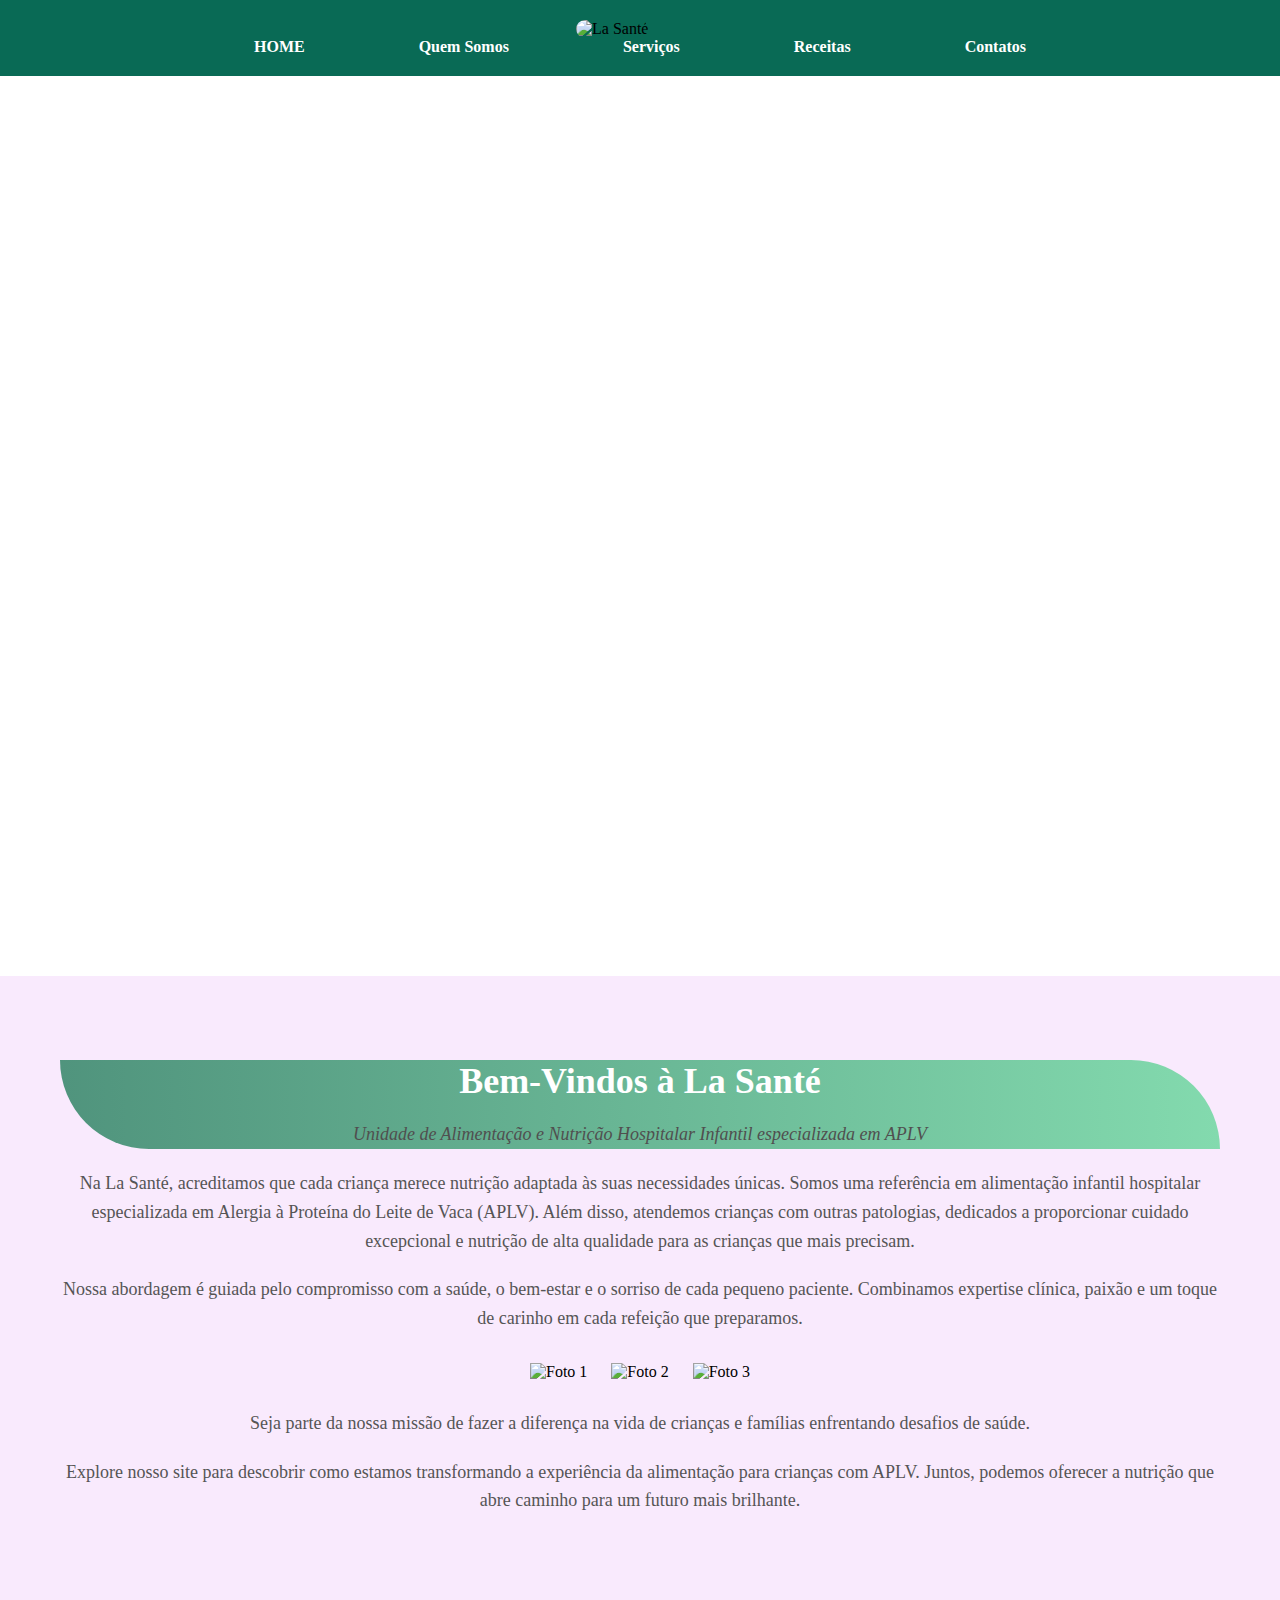
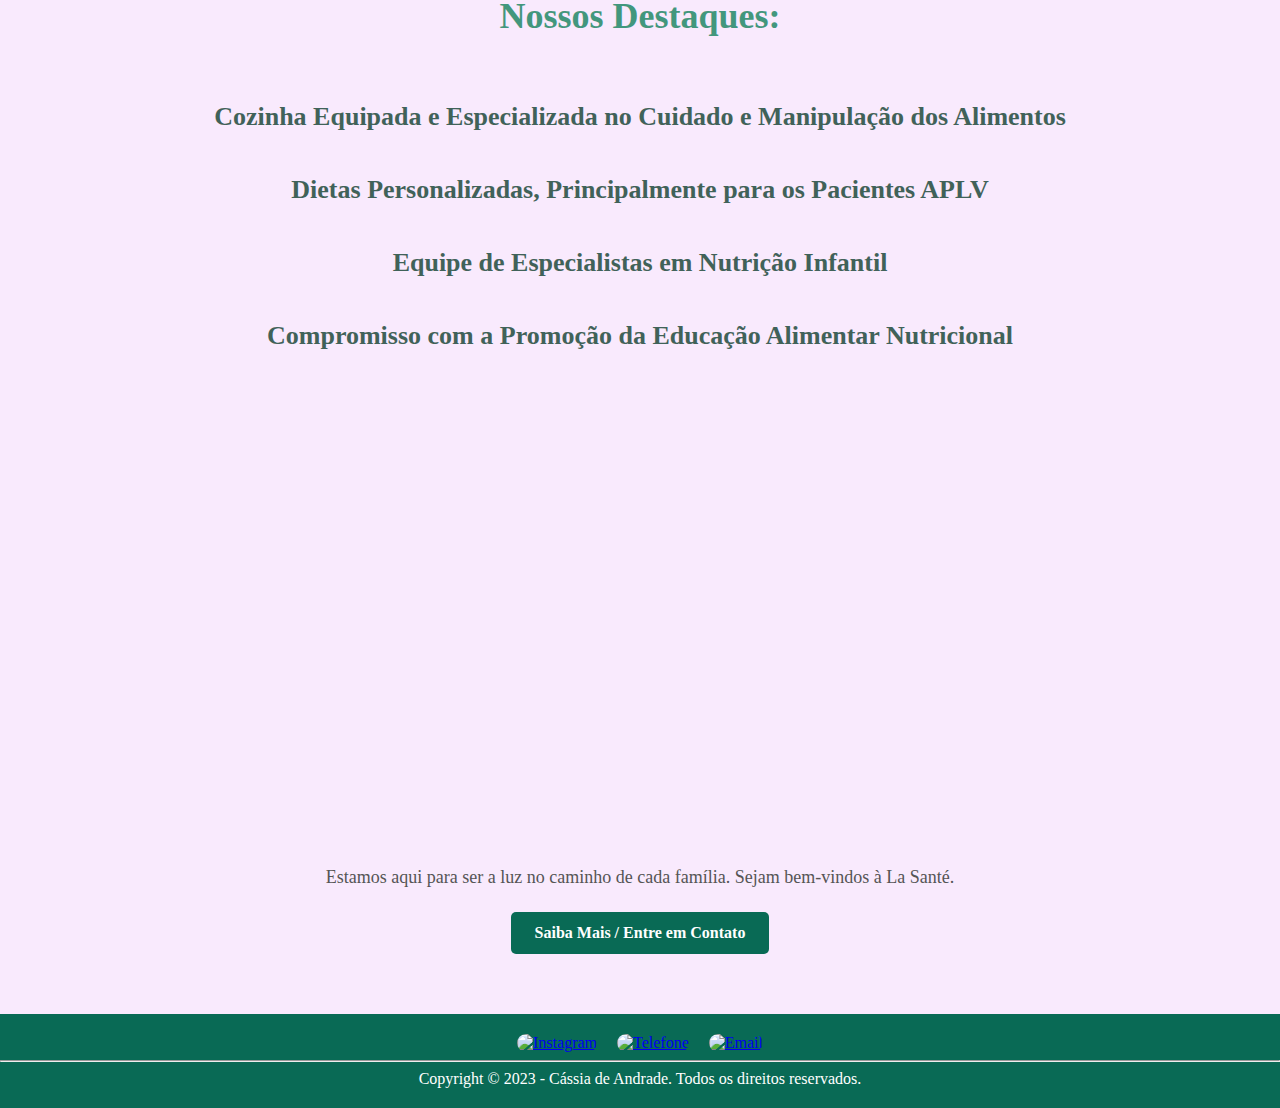
==== index.html @ 0f3a2e2f "Correção ortográfica" ====
<!DOCTYPE html>
<html lang="PT-br">
<head>
  <meta charset="UTF-8">
  <meta name="viewport" content="width=device-width, initial-scale=1.0">
  <title>La Santé</title>
  <link rel="stylesheet" href="./index.css">
  <link rel="icon" type="image/png" href="https://media.discordapp.net/attachments/1138170749849452574/1149351851058274314/PHOTO-2023-09-05-22-05-14.jpg?width=421&height=421">
</head>
<body>
  <header class="header">
    <div class="logo">
      <img src="https://media.discordapp.net/attachments/1138170749849452574/1149351851058274314/PHOTO-2023-09-05-22-05-14.jpg?width=421&height=421" alt="La Santé">
    </div>
    <nav>
      <ul>
        <li><a href="./index.html">HOME</a></li>
        <li><a href="./quemSomos.html">Quem Somos</a></li>
        <li><a href="./servicos.html">Serviços</a></li>
        <li><a href="./receitas.html">Receitas</a></li>
        <li><a href="./contato.html">Contatos</a></li>
      </ul>
    </nav>
  </header>

  <section>
    <section class="slider">
      <div class="slide" style="background-image: url('https://s2-ge.glbimg.com/Y9bD8N1gHqgH8l4HPLnMj2Gt2Zw=/0x7:1254x828/984x0/smart/filters:strip_icc()/i.s3.glbimg.com/v1/AUTH_bc8228b6673f488aa253bbcb03c80ec5/internal_photos/bs/2021/g/f/wFMEAWQEKYeWkEsCBszg/leites-vegetais.jpg');"></div>
      <div class="slide" style="background-image: url('https://guiadacozinha.com.br/wp-content/uploads/2020/04/leite-vegetal.jpg');"></div>
      <div class="slide" style="background-image: url('https://papinhasdaxica.pt/wp-content/uploads/2023/01/Bebidas-vegetais-Quais-as-melhores-alternativas-min.jpg');"></div>
    </section>

    <section class="page-home">
      <div class="home">
        <h1>Bem-Vindos à La Santé</h1>
        <p><em>Unidade de Alimentação e Nutrição Hospitalar Infantil especializada em APLV</em></p>
      </div>

      <div>
        <p>Na La Santé, acreditamos que cada criança merece nutrição adaptada às suas necessidades únicas.
          Somos uma referência em alimentação infantil hospitalar especializada em Alergia à Proteína do Leite de Vaca (APLV). Além disso, atendemos crianças com outras patologias,
          dedicados a proporcionar cuidado excepcional e nutrição de alta qualidade para as crianças que mais precisam.</p>
        <p>Nossa abordagem é guiada pelo compromisso com a saúde, o bem-estar e o sorriso de cada pequeno paciente.
          Combinamos expertise clínica, paixão e um toque de carinho em cada refeição que preparamos.
        <div class="gallery">
          <img src="https://i.pinimg.com/564x/fa/18/84/fa188450925d9ee1f6dbc1f6cc365f0e.jpg" alt="Foto 1">
          <img src="https://i.pinimg.com/564x/10/a7/87/10a787b53f458309adc3d9d3f00a06b2.jpg" alt="Foto 2">
          <img src="https://i.pinimg.com/564x/e8/7d/25/e87d25673da0992765055aeec1dd068d.jpg" alt="Foto 3">
        </div>
        <p>Seja parte da nossa missão de fazer a diferença na vida de crianças e famílias enfrentando desafios de saúde.</p>
        <p>Explore nosso site para descobrir como estamos transformando a experiência da alimentação para crianças com APLV.
          Juntos, podemos oferecer a nutrição que abre caminho para um futuro mais brilhante.</p>
      </div> 

      <div class="background"> 
        <h2>Nossos Destaques:</h2>
        <div class="centered-list">
          <ul>
            <li>Cozinha Equipada e Especializada no Cuidado e Manipulação dos Alimentos</li>
            <li>Dietas Personalizadas, Principalmente para os Pacientes APLV</li>
            <li>Equipe de Especialistas em Nutrição Infantil</li>
            <li>Compromisso com a Promoção da Educação Alimentar Nutricional</li>
          </ul>
        </div>
      </div>

      <div>
        <p>Estamos aqui para ser a luz no caminho de cada família. Sejam bem-vindos à La Santé.</p>
        <a href="./contato.html" class="cta-button">Saiba Mais / Entre em Contato</a>
      </div>
    </section>
  


  </section>

  <footer>
    <div class="footer-container">
        <div class="footer-item">
            <a href=" */falta colocar insta*/ " target="_blank">
                <img src="https://img.shields.io/badge/Instagram-E4405F?style=for-the-badge&logo=instagram&logoColor=white
                " alt="Instagram">
            </a>
        </div>
        <div class="footer-item">
            <a href="tel:+1234567890">
                <img src="https://img.shields.io/badge/WhatsApp-25D366?style=for-the-badge&logo=whatsapp&logoColor=white
                " alt="Telefone">
            </a>
        </div>
        <div class="footer-item">
            <a href="mailto:contato@seusite.com">
                <img src="https://img.shields.io/badge/Gmail-D14836?style=for-the-badge&logo=gmail&logoColor=white
                " alt="Email">
            </a>
        </div>
    </div>
    <hr>
    Copyright &copy; 2023 - Cássia de Andrade. Todos os direitos reservados.
  </footer>
<script src="./index.js"></script>
</body>
</html>
---- index.css ----
body, ul {
  margin: 0;
  padding: 0;
}

header {
  background-color: #096a55;
  padding: 20px 0;
  text-align: center;
}


nav li {
  display: inline-block;
  margin: 0 15px;
  padding: 0 40px;
  text-align: center;
}

nav a {
  text-decoration: none;
  color: #ffffff;
  font-weight: bold;
  font-size: 16px;
}

nav a:hover {
  color: #fa7d4b;
}

.logo {
  text-align: left;
  padding-top: 0;
  padding-bottom: 0;
  padding-left: 45%;
  padding-right: 8%;
}

.logo img {
  max-width: 100%;
  height: 115px;
  border-radius: 75px;
}

.slider {
  position: relative;
  height: 100vh;
  overflow: hidden;
}

.slide {
  width: 100%;
  height: 100%;
  background-size: cover;
  background-position: center;
  position: absolute;
  opacity: 0;
  transition: opacity 1s ease-in-out;
}

.active {
  opacity: 1;
}

.page-home {
  text-align: center;
  padding: 60px;
  background-color: #f9eafd;
}

.page-home h1 {
  font-size: 36px;
  margin-bottom: 10px;
  color: #ffffff;
}

.page-home em {
  font-style: italic;
  color: #504f4f;
}

.page-home p {
  font-size: 18px;
  line-height: 1.6;
  color: #555;
  margin-bottom: 20px;
}

.page-home ul {
  list-style: disc;
  text-align: left;
  margin: 20px 0;
}

.page-home li {
  font-size: 16px;
  color: #333;
  margin-bottom: 8px;
}

.home {
  background: linear-gradient(to right, #50947d, #83daae);
  border-radius: 0 100px 0 100px;
}

.gallery {
  text-align: center;
}

.gallery img {
  margin: 10px;
  width: 300px;
  height: 400px;
}

.background {
  background-image: url('https://files.passeidireto.com/b2ba87af-f6b2-4124-917f-21daddf98fcd/bg1.png');
  background-size: cover;
  background-repeat: no-repeat;
  width: 100%;
  height: 100vh;
  opacity: 0.8;
}

.background h2 {
  color: #15835e;
  text-align: center;
  padding-top: 50px;
  font-size: 36px;
  font-weight: bold;
}


.centered-list li {
  color: #124131;
  text-align: center;
  padding-top: 35px;
  font-size: 26px;
  font-weight: bold;
  display: inherit;
}

.cta-button {
  display: inline-block;
  padding: 12px 24px;
  background-color: #096a55;
  color: #ffffff;
  text-decoration: none;
  font-weight: bold;
  border-radius: 5px;
  transition: background-color 0.3s ease-in-out;
}

.cta-button:hover {
  background-color: #57b394;
}

footer {
  background-color: #096a55;
  color: white;
  text-align: center;
  padding: 20px 0;
}

.footer-container {
  display: flex;
  justify-content: center;
  align-items: center;
  gap: 20px;;
}

.footer-item img {
  border-radius: 10px;
  transition: transform 0.3s ease-in-out;
}

.footer-item img:hover {
  transform: scale(1.2);
}
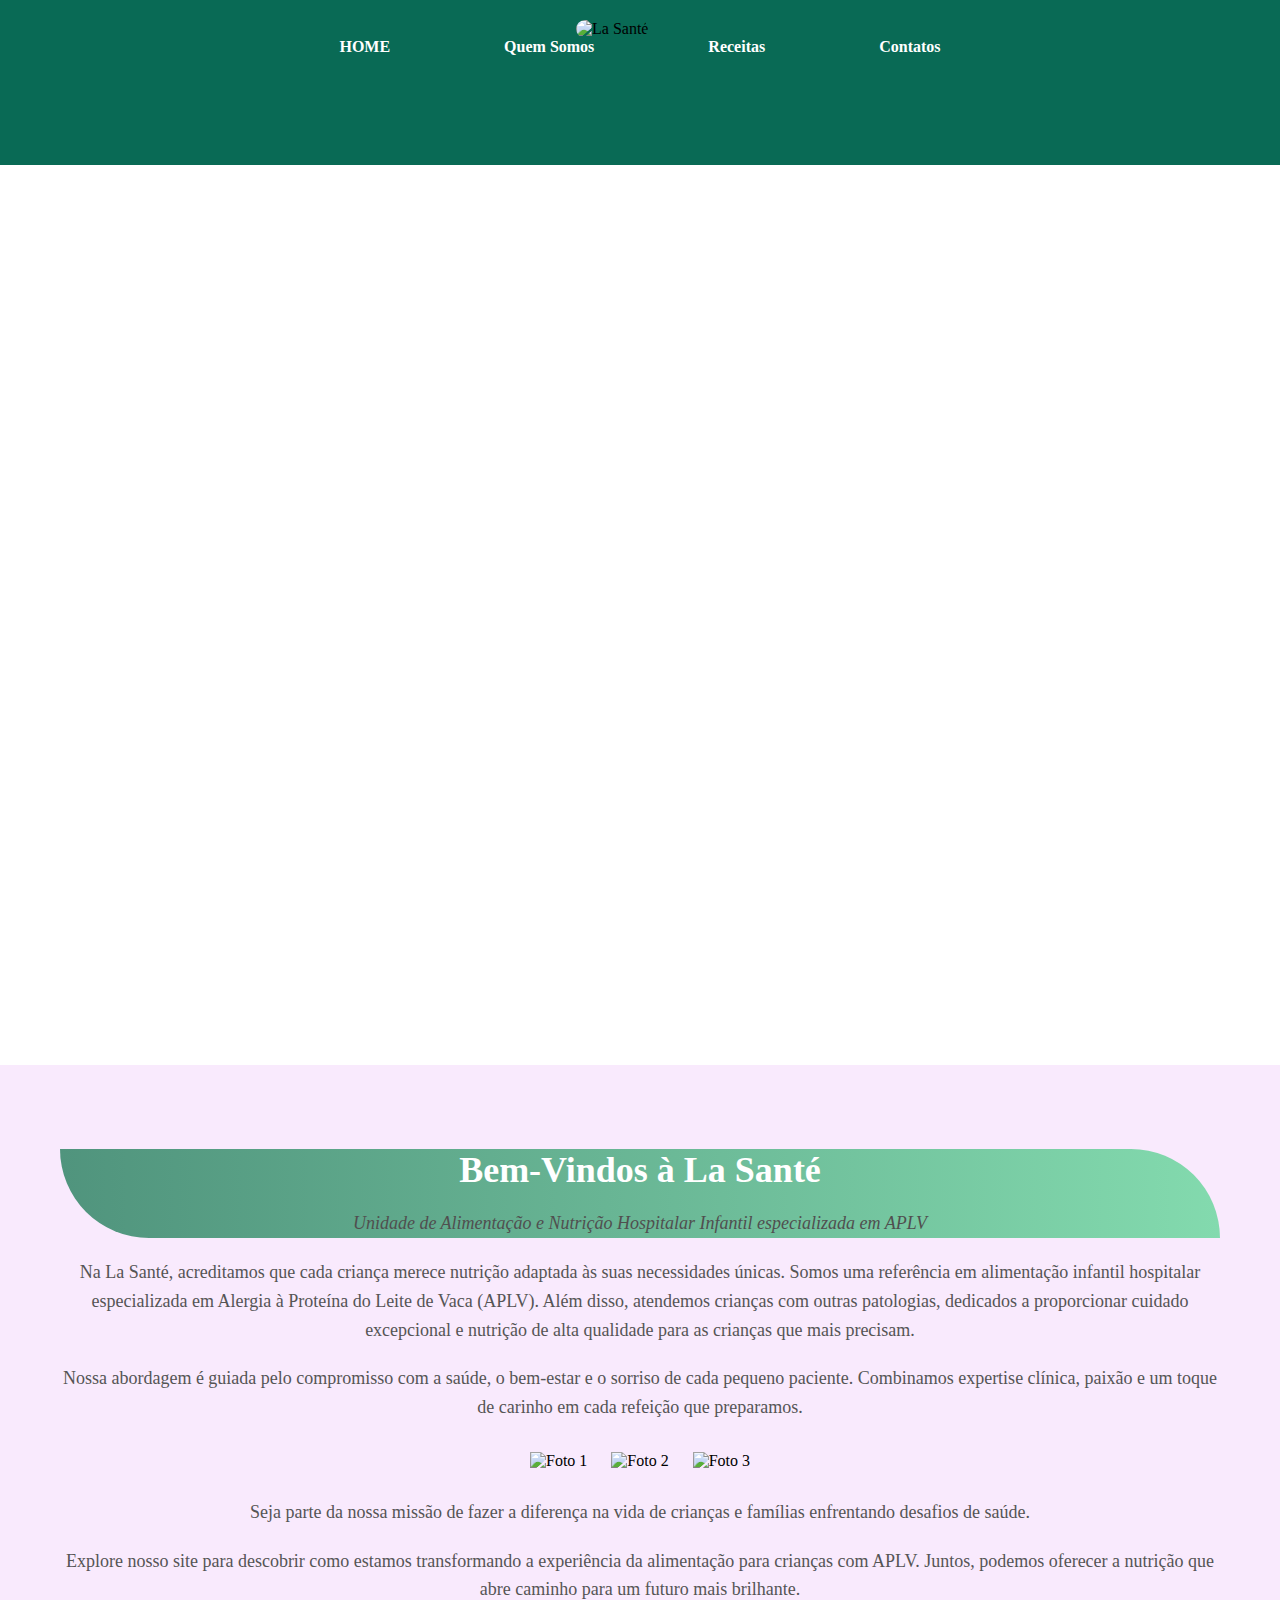
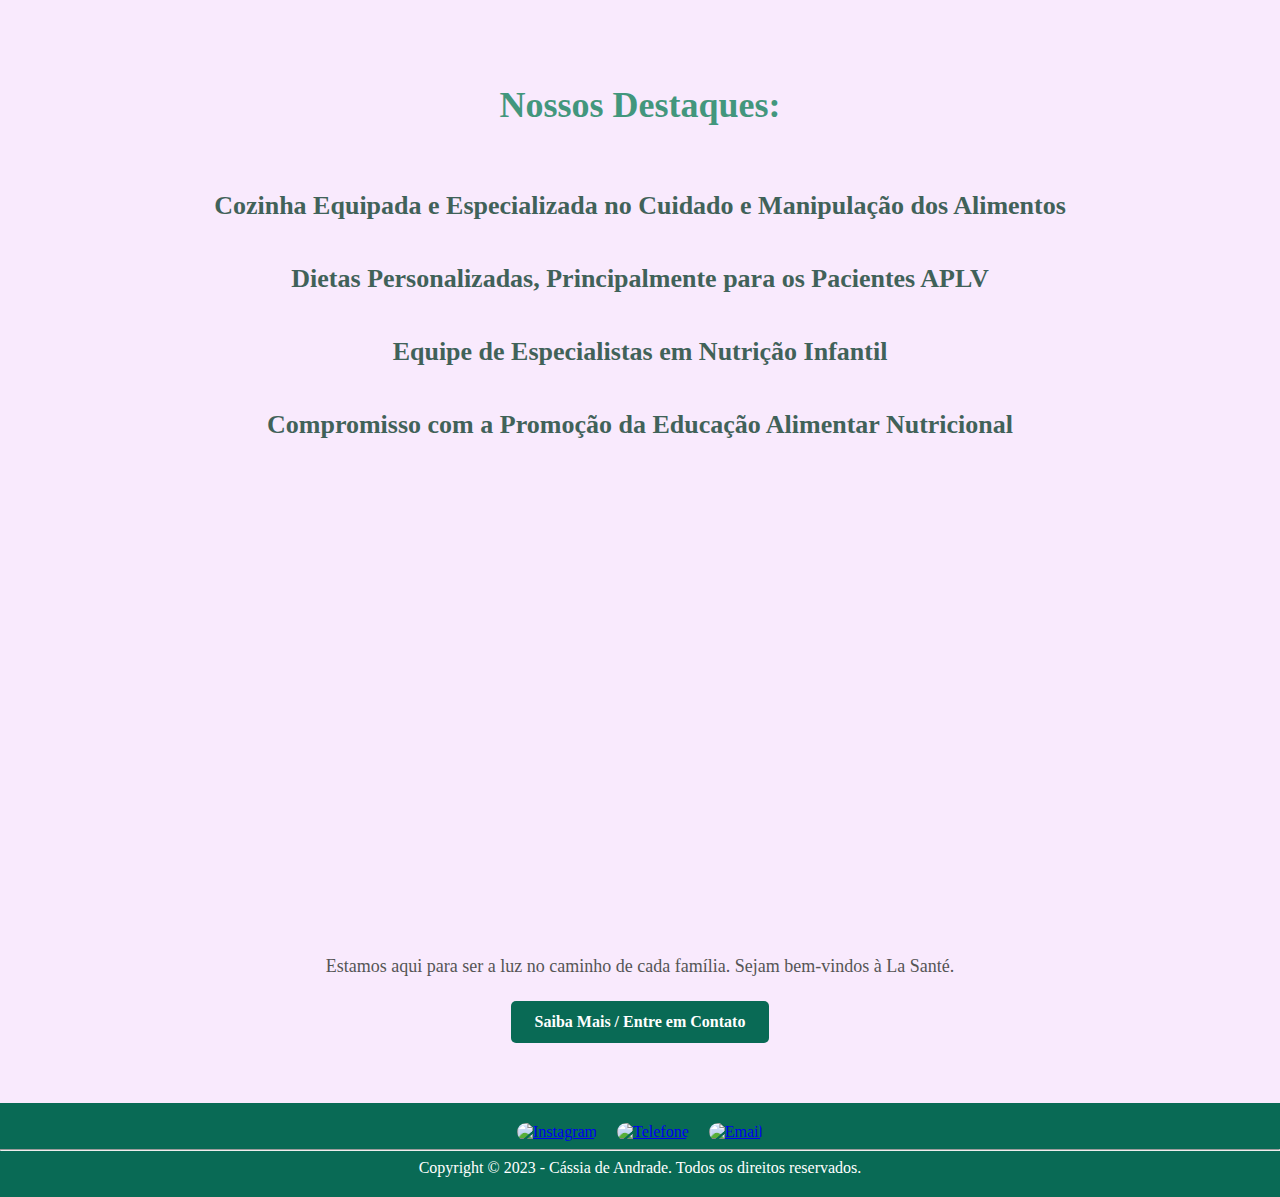
==== commit 49deeb5c: "Exclusão da página de Serviços" ====
--- a/index.html
+++ b/index.html
@@ -16,7 +16,6 @@
       <ul>
         <li><a href="./index.html">HOME</a></li>
         <li><a href="./quemSomos.html">Quem Somos</a></li>
-        <li><a href="./servicos.html">Serviços</a></li>
         <li><a href="./receitas.html">Receitas</a></li>
         <li><a href="./contato.html">Contatos</a></li>
       </ul>
@@ -77,19 +76,19 @@
   <footer>
     <div class="footer-container">
         <div class="footer-item">
-            <a href=" */falta colocar insta*/ " target="_blank">
+            <a href="https://www.instagram.com/lasantecozinha/" target="_blank">
                 <img src="https://img.shields.io/badge/Instagram-E4405F?style=for-the-badge&logo=instagram&logoColor=white
                 " alt="Instagram">
             </a>
         </div>
         <div class="footer-item">
-            <a href="tel:+1234567890">
-                <img src="https://img.shields.io/badge/WhatsApp-25D366?style=for-the-badge&logo=whatsapp&logoColor=white
+          <a href="https://web.whatsapp.com/" target="_blank">
+            <img src="https://img.shields.io/badge/WhatsApp-25D366?style=for-the-badge&logo=whatsapp&logoColor=white
                 " alt="Telefone">
             </a>
         </div>
         <div class="footer-item">
-            <a href="mailto:contato@seusite.com">
+            <a href="mailto:contato@seusite.com" target="_blank">
                 <img src="https://img.shields.io/badge/Gmail-D14836?style=for-the-badge&logo=gmail&logoColor=white
                 " alt="Email">
             </a>
--- a/index.css
+++ b/index.css
@@ -5,6 +5,7 @@
 
 header {
   background-color: #096a55;
+  height: 125px;
   padding: 20px 0;
   text-align: center;
 }
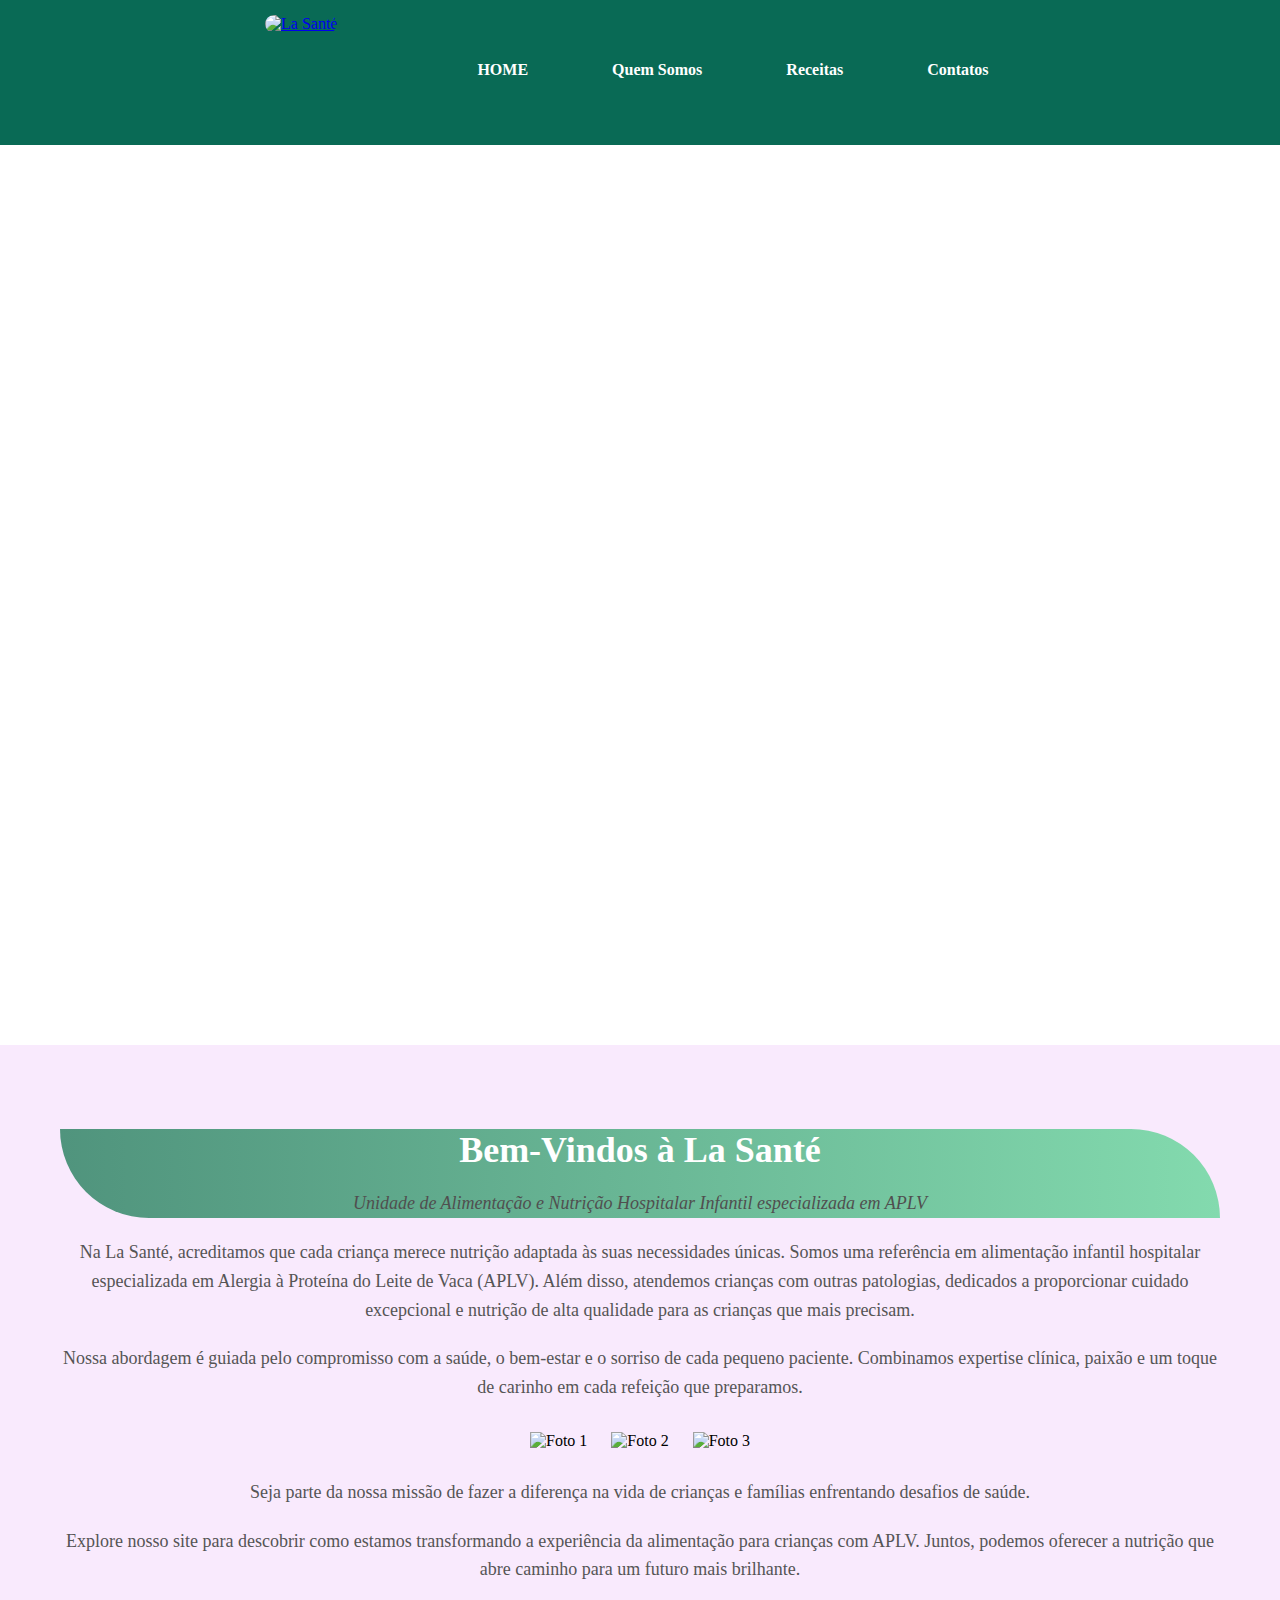
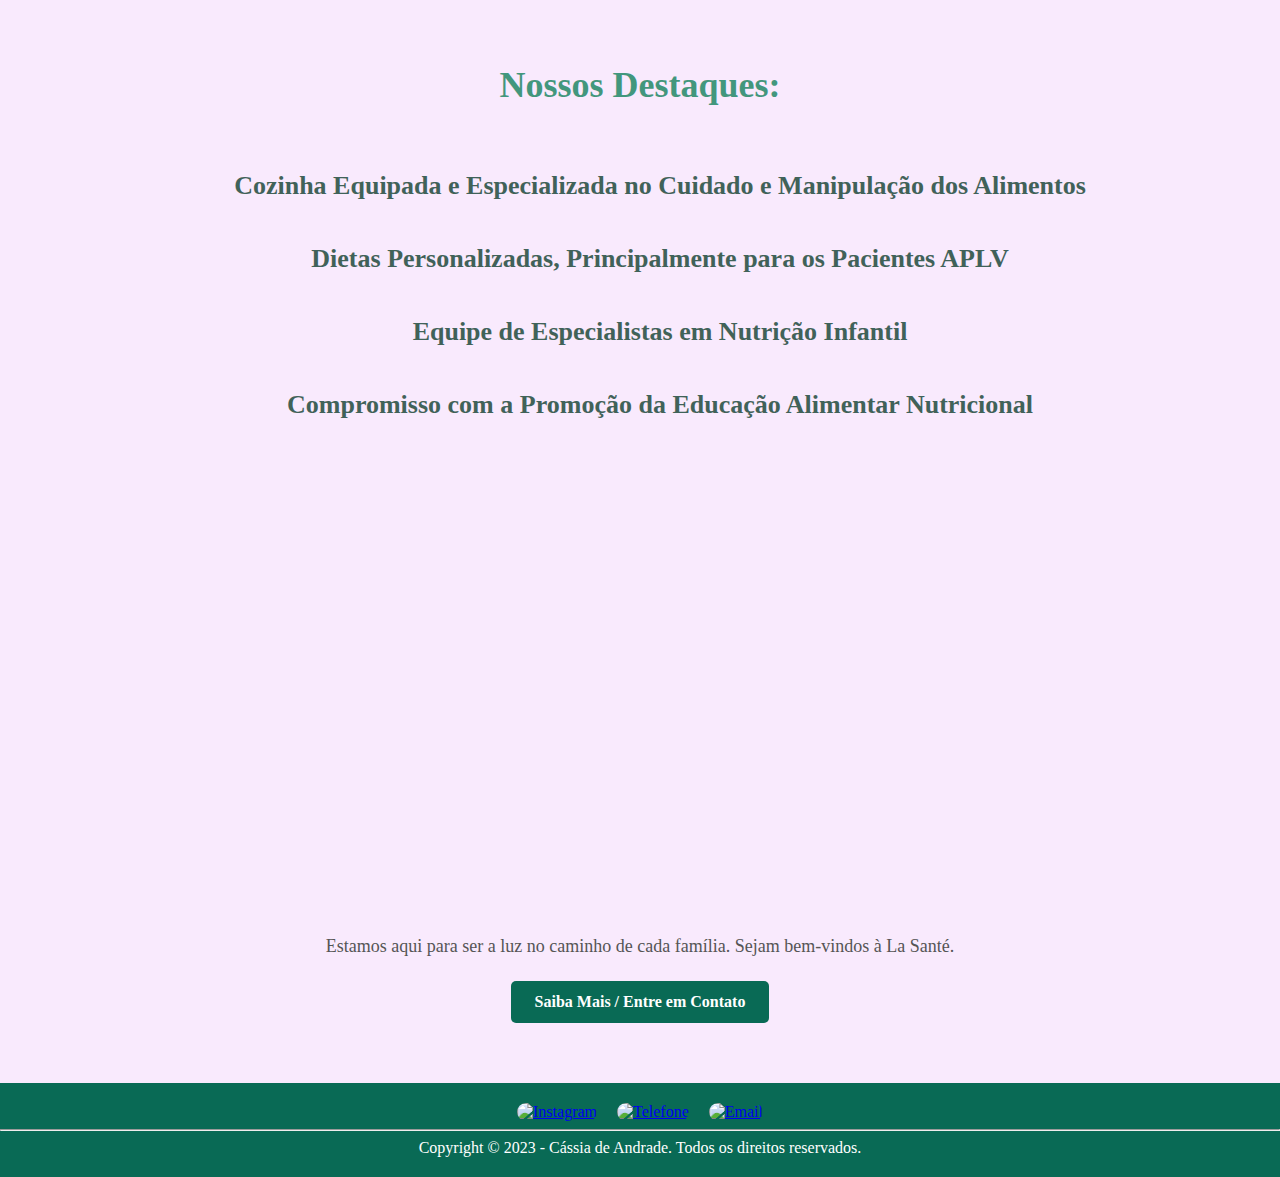
==== commit a41d0333: "Alinhando header" ====
--- a/index.html
+++ b/index.html
@@ -10,7 +10,9 @@
 <body>
   <header class="header">
     <div class="logo">
-      <img src="https://media.discordapp.net/attachments/1138170749849452574/1149351851058274314/PHOTO-2023-09-05-22-05-14.jpg?width=421&height=421" alt="La Santé">
+      <a href="./index.html">
+        <img src="https://media.discordapp.net/attachments/1138170749849452574/1149351851058274314/PHOTO-2023-09-05-22-05-14.jpg?width=421&height=421" alt="La Santé">
+      </a>
     </div>
     <nav>
       <ul>
--- a/index.css
+++ b/index.css
@@ -1,21 +1,19 @@
-body, ul {
+body {
   margin: 0;
   padding: 0;
 }
 
 header {
   background-color: #096a55;
-  height: 125px;
-  padding: 20px 0;
-  text-align: center;
+  padding: 15px;
+  height: 115px;
 }
 
 
 nav li {
   display: inline-block;
-  margin: 0 15px;
+  margin-top: 30px;
   padding: 0 40px;
-  text-align: center;
 }
 
 nav a {
@@ -30,10 +28,10 @@
 }
 
 .logo {
-  text-align: left;
+  float: left;
   padding-top: 0;
   padding-bottom: 0;
-  padding-left: 45%;
+  padding-left: 20%;
   padding-right: 8%;
 }
 
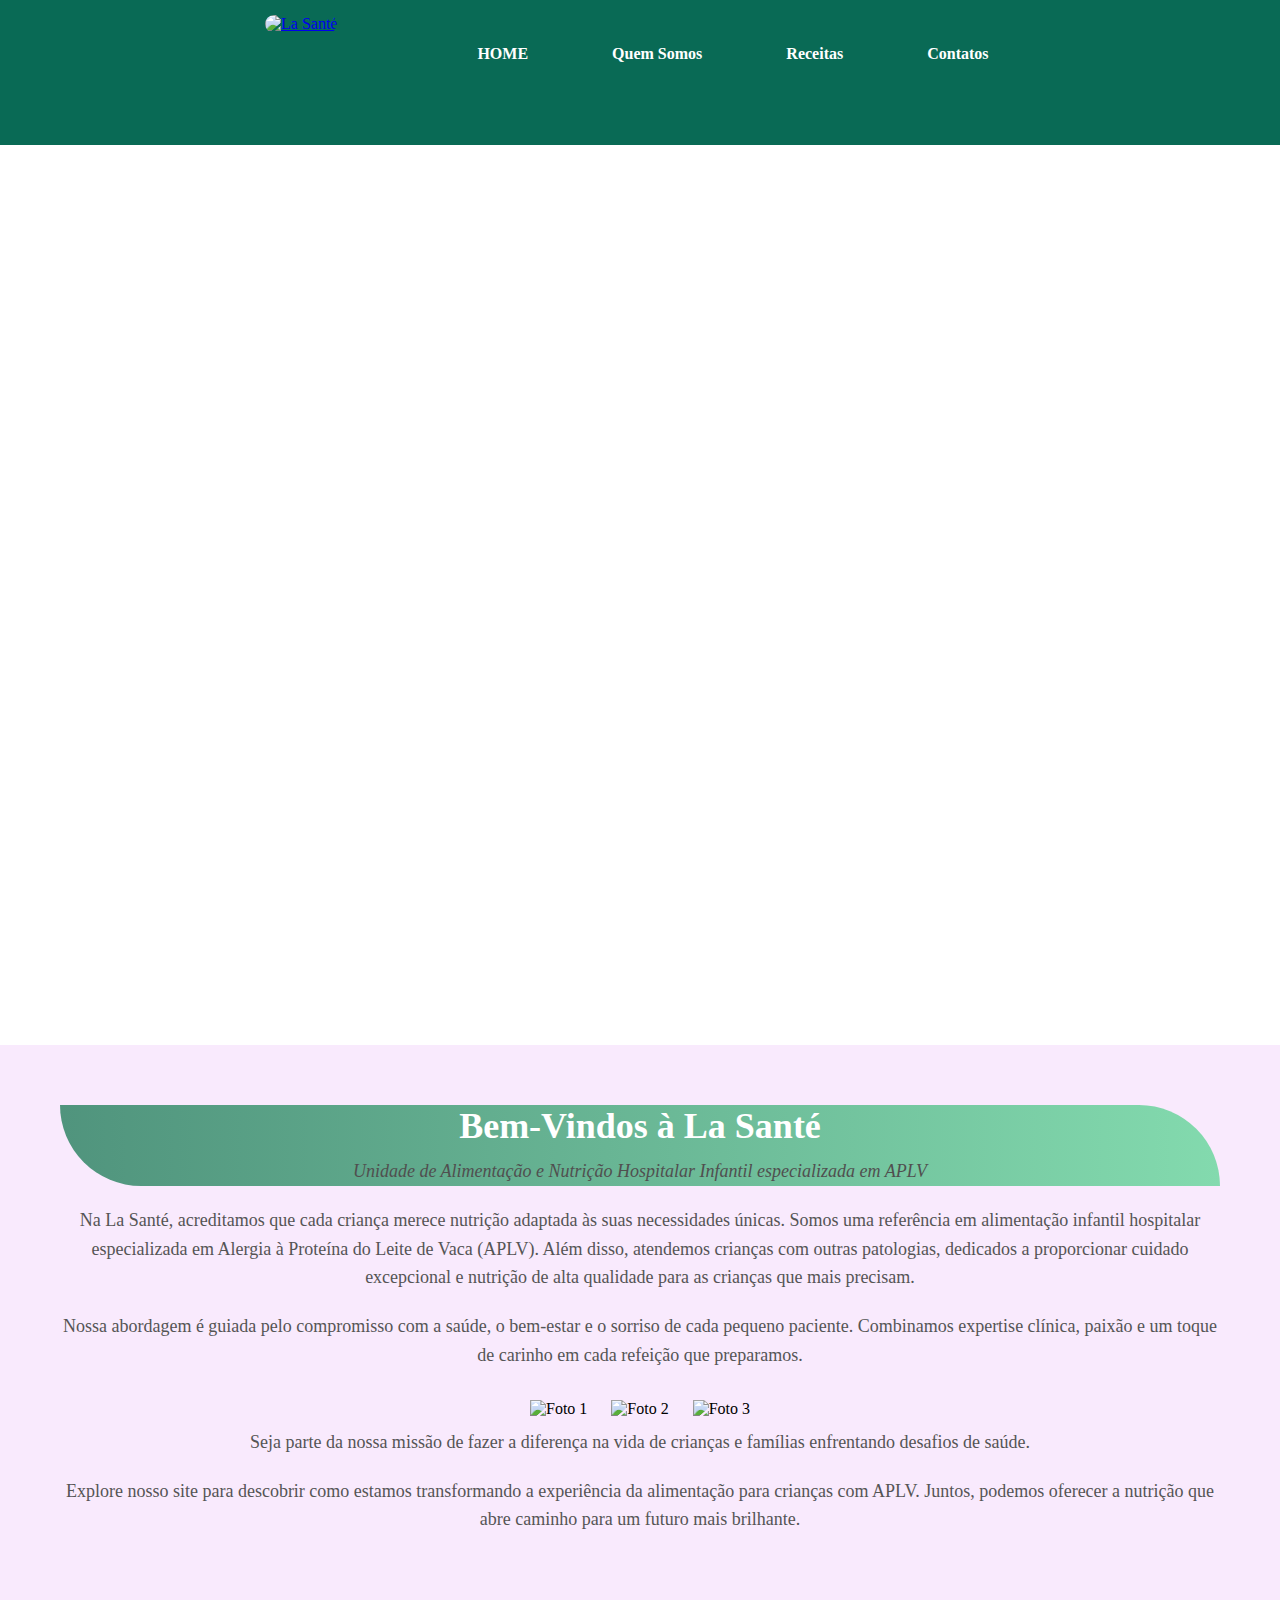
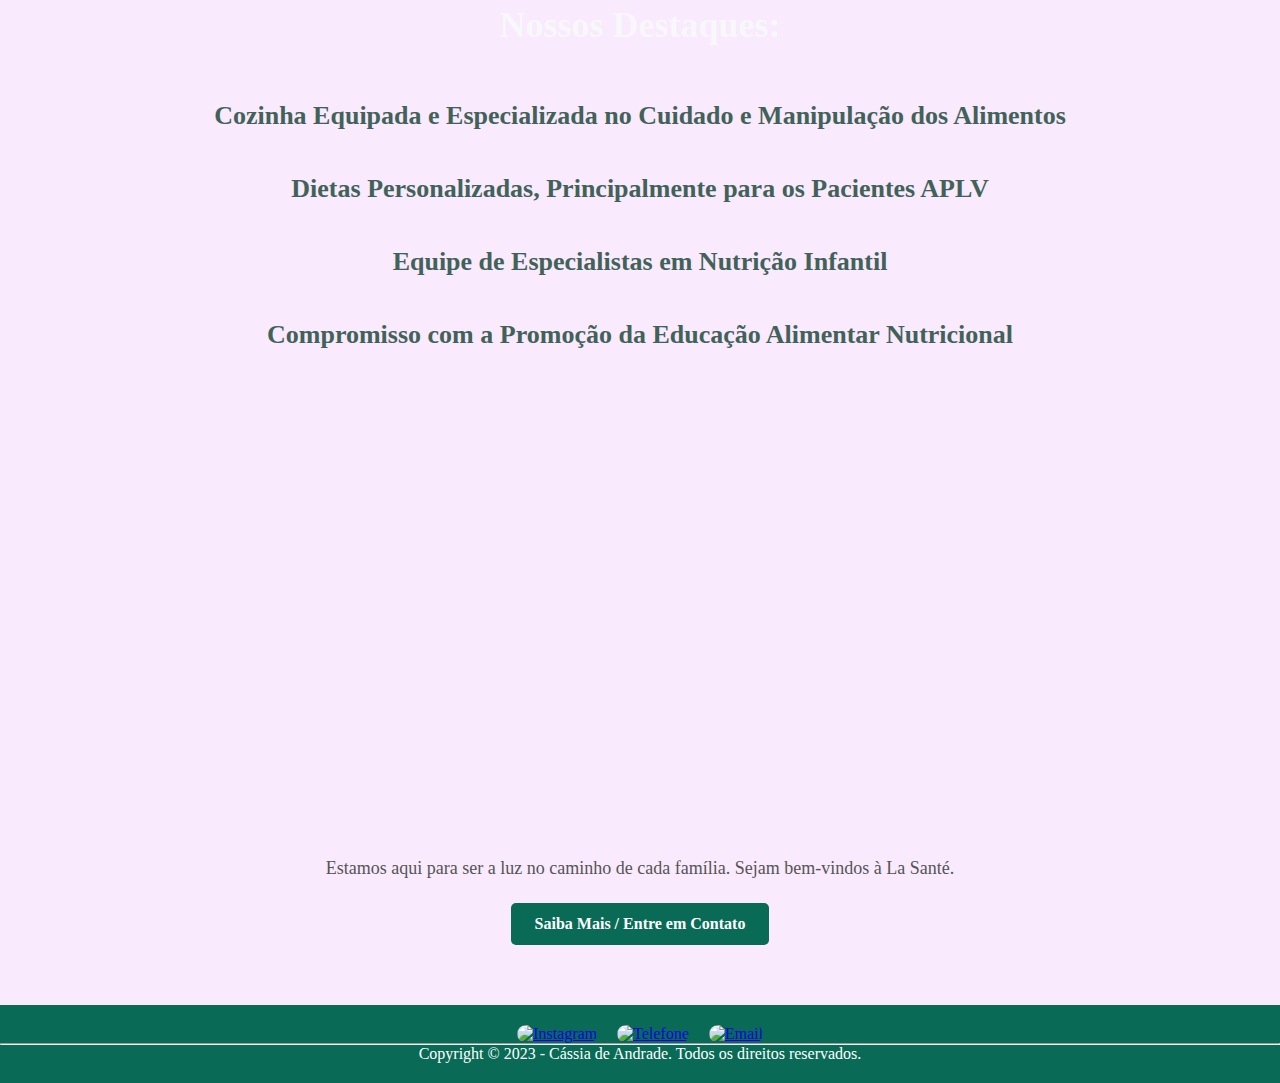
==== commit fcf2de1b: "Adicionando responsividade" ====
--- a/index.html
+++ b/index.html
@@ -5,6 +5,7 @@
   <meta name="viewport" content="width=device-width, initial-scale=1.0">
   <title>La Santé</title>
   <link rel="stylesheet" href="./index.css">
+  <link rel="stylesheet" href="./style.css">
   <link rel="icon" type="image/png" href="https://media.discordapp.net/attachments/1138170749849452574/1149351851058274314/PHOTO-2023-09-05-22-05-14.jpg?width=421&height=421">
 </head>
 <body>
--- a/index.css
+++ b/index.css
@@ -122,7 +122,7 @@
 }
 
 .background h2 {
-  color: #15835e;
+  color: #f8fcfa;
   text-align: center;
   padding-top: 50px;
   font-size: 36px;
--- a/style.css
+++ b/style.css
@@ -0,0 +1,59 @@
+* {
+  margin: 0;
+  padding: 0;
+}
+/*
+320px - 480px: dispositivos móveis.
+481px - 768px: iPads, tablets.
+769px - 1024px: telas pequenas, laptops.
+1025px - 1440px: 
+1441px - 2560px:
+*/
+
+@media screen and (min-width: 320px) and (max-width: 480px) {
+  /*HOME*/
+  header {
+    background-color: #096a55; 
+    padding: 10px; 
+  }
+  nav li {
+    text-align: center;
+    list-style-type: none;
+    margin-top: 10px;
+  }
+  nav a {
+    text-decoration: none;
+    display: inline-block;
+    font-size: 14px; 
+  }
+  .logo {
+    float: left;
+    margin-top: 6%;
+  }
+  .logo img {
+    height: 80px; 
+  }
+  .slider {
+    height: 200px; 
+  }
+  .home {
+    background: linear-gradient(to right, #50947d, #83daae);
+    border-radius: 10px;
+  }
+  .page-home h1 {
+    
+    font-size: 24px; 
+  }
+  .page-home p {
+    font-size: 18px; 
+  }
+  .centered-list li {
+    color: #ffffff;
+    text-align: center;
+    padding-top: 35px;
+    font-size: 16px;
+    font-weight: bold;
+    display: inherit;
+  }
+  
+}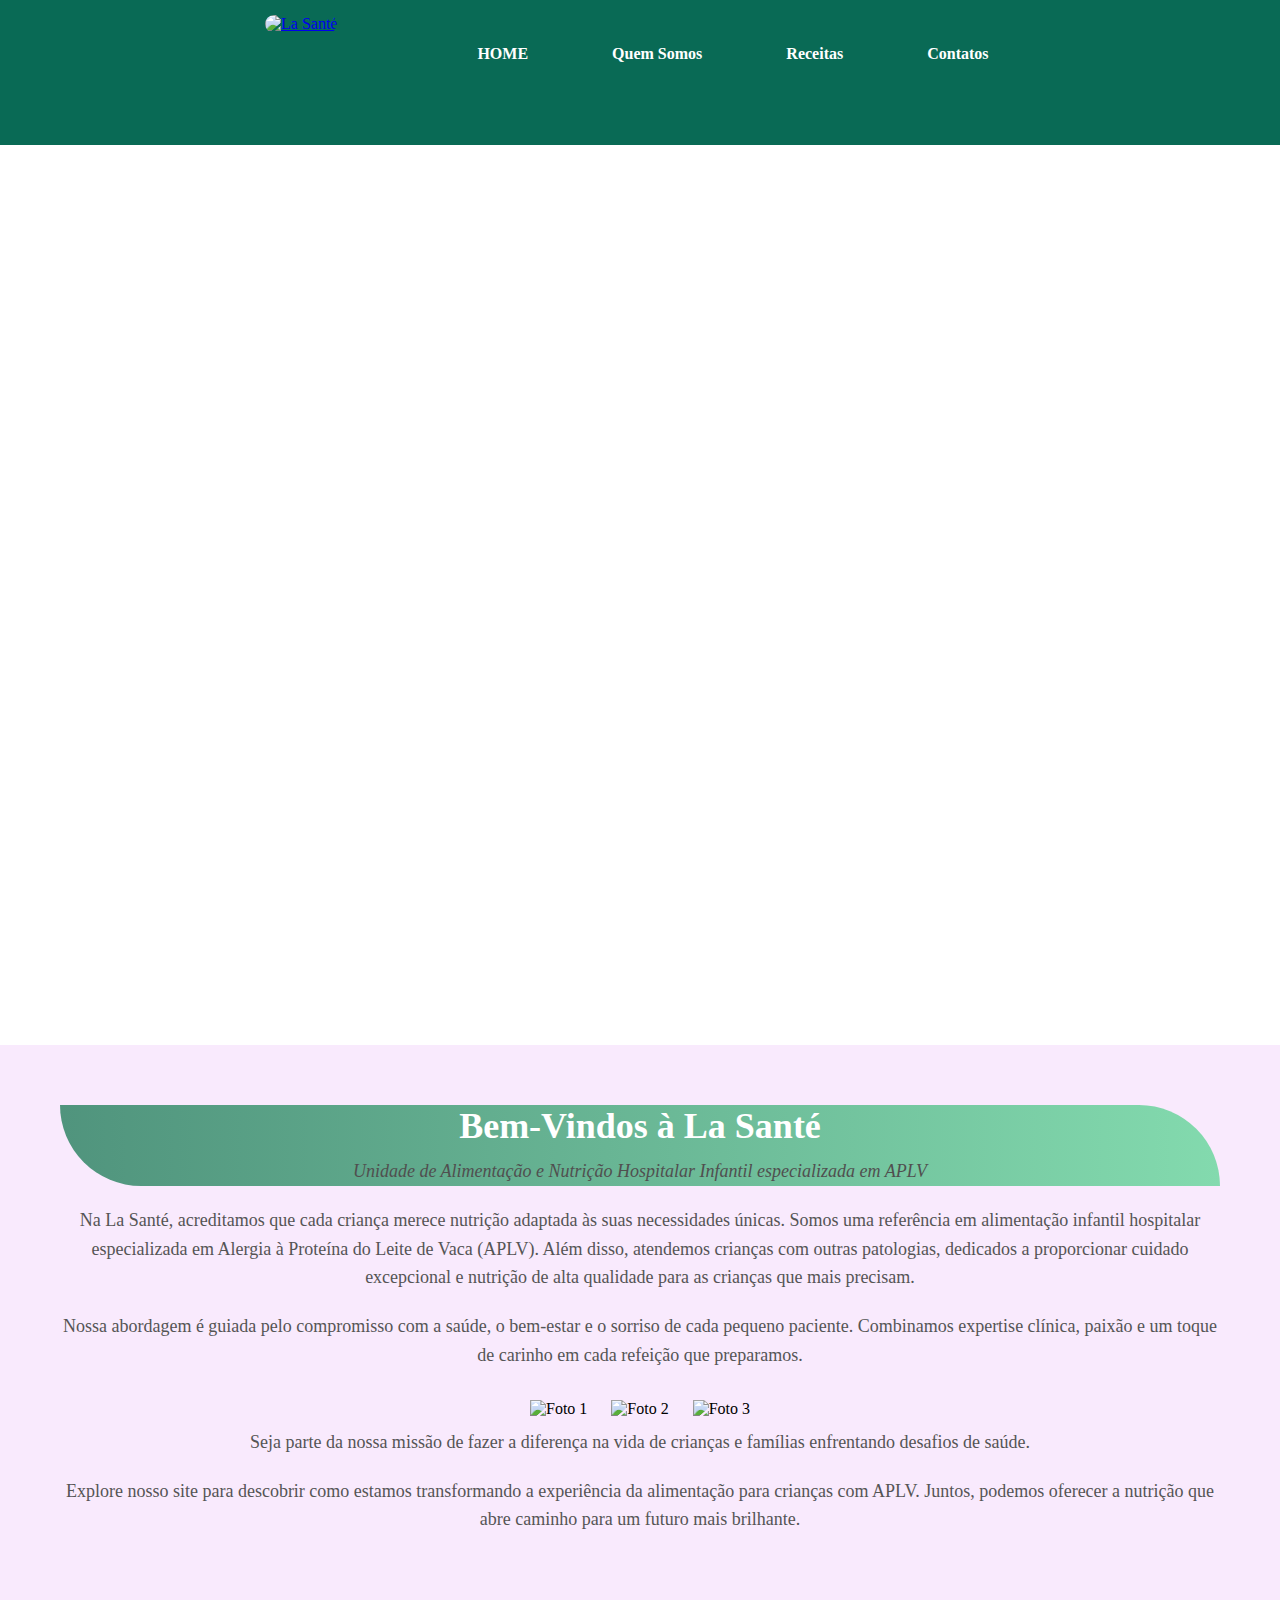
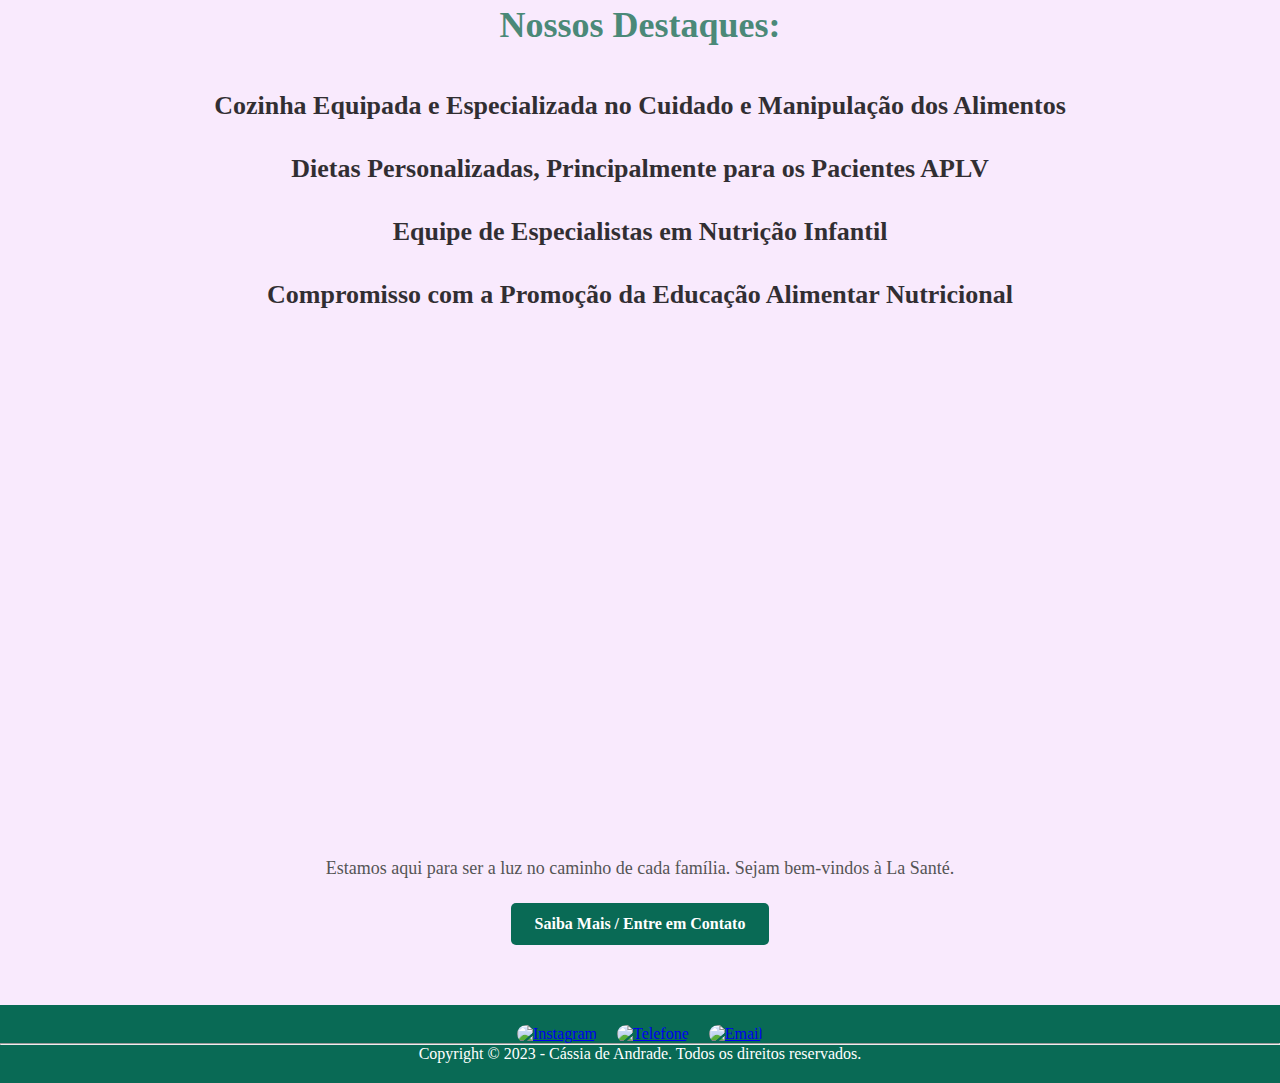
==== commit 6066a3dd: "Atualizando nav" ====
--- a/index.html
+++ b/index.html
@@ -85,7 +85,7 @@
             </a>
         </div>
         <div class="footer-item">
-          <a href="https://web.whatsapp.com/" target="_blank">
+          <a href="https://www.web.whatsapp.com" target="_blank">
             <img src="https://img.shields.io/badge/WhatsApp-25D366?style=for-the-badge&logo=whatsapp&logoColor=white
                 " alt="Telefone">
             </a>
--- a/index.css
+++ b/index.css
@@ -122,7 +122,7 @@
 }
 
 .background h2 {
-  color: #f8fcfa;
+  color: #207257;
   text-align: center;
   padding-top: 50px;
   font-size: 36px;
@@ -131,9 +131,9 @@
 
 
 .centered-list li {
-  color: #124131;
+  color: #000000;
   text-align: center;
-  padding-top: 35px;
+  padding-top: 25px;
   font-size: 26px;
   font-weight: bold;
   display: inherit;
--- a/style.css
+++ b/style.css
@@ -12,6 +12,7 @@
 
 @media screen and (min-width: 320px) and (max-width: 480px) {
   /*HOME*/
+  
   header {
     background-color: #096a55; 
     padding: 10px; 
@@ -47,6 +48,9 @@
   .page-home p {
     font-size: 18px; 
   }
+  .background h2 {
+    color: rgb(252, 241, 227);
+  }
   .centered-list li {
     color: #ffffff;
     text-align: center;
@@ -55,5 +59,28 @@
     font-weight: bold;
     display: inherit;
   }
+  /*Quem somos*/
+  .foto-gallery {
+    align-items: baseline;
+       
+  }
+  
+  .foto-gallery img {
+    margin: 2px;
+    width: 30%;
+    max-width: 120px;
+    height: auto;
+  }
+  #about-institucional {
+    position: center;
+    min-height: 1px;
+    padding: 10px; 
+    display: flex;
+    flex-direction: column;
+    align-items: center; 
+    justify-content: center; 
+    text-align: center; 
+  }
+
   
 }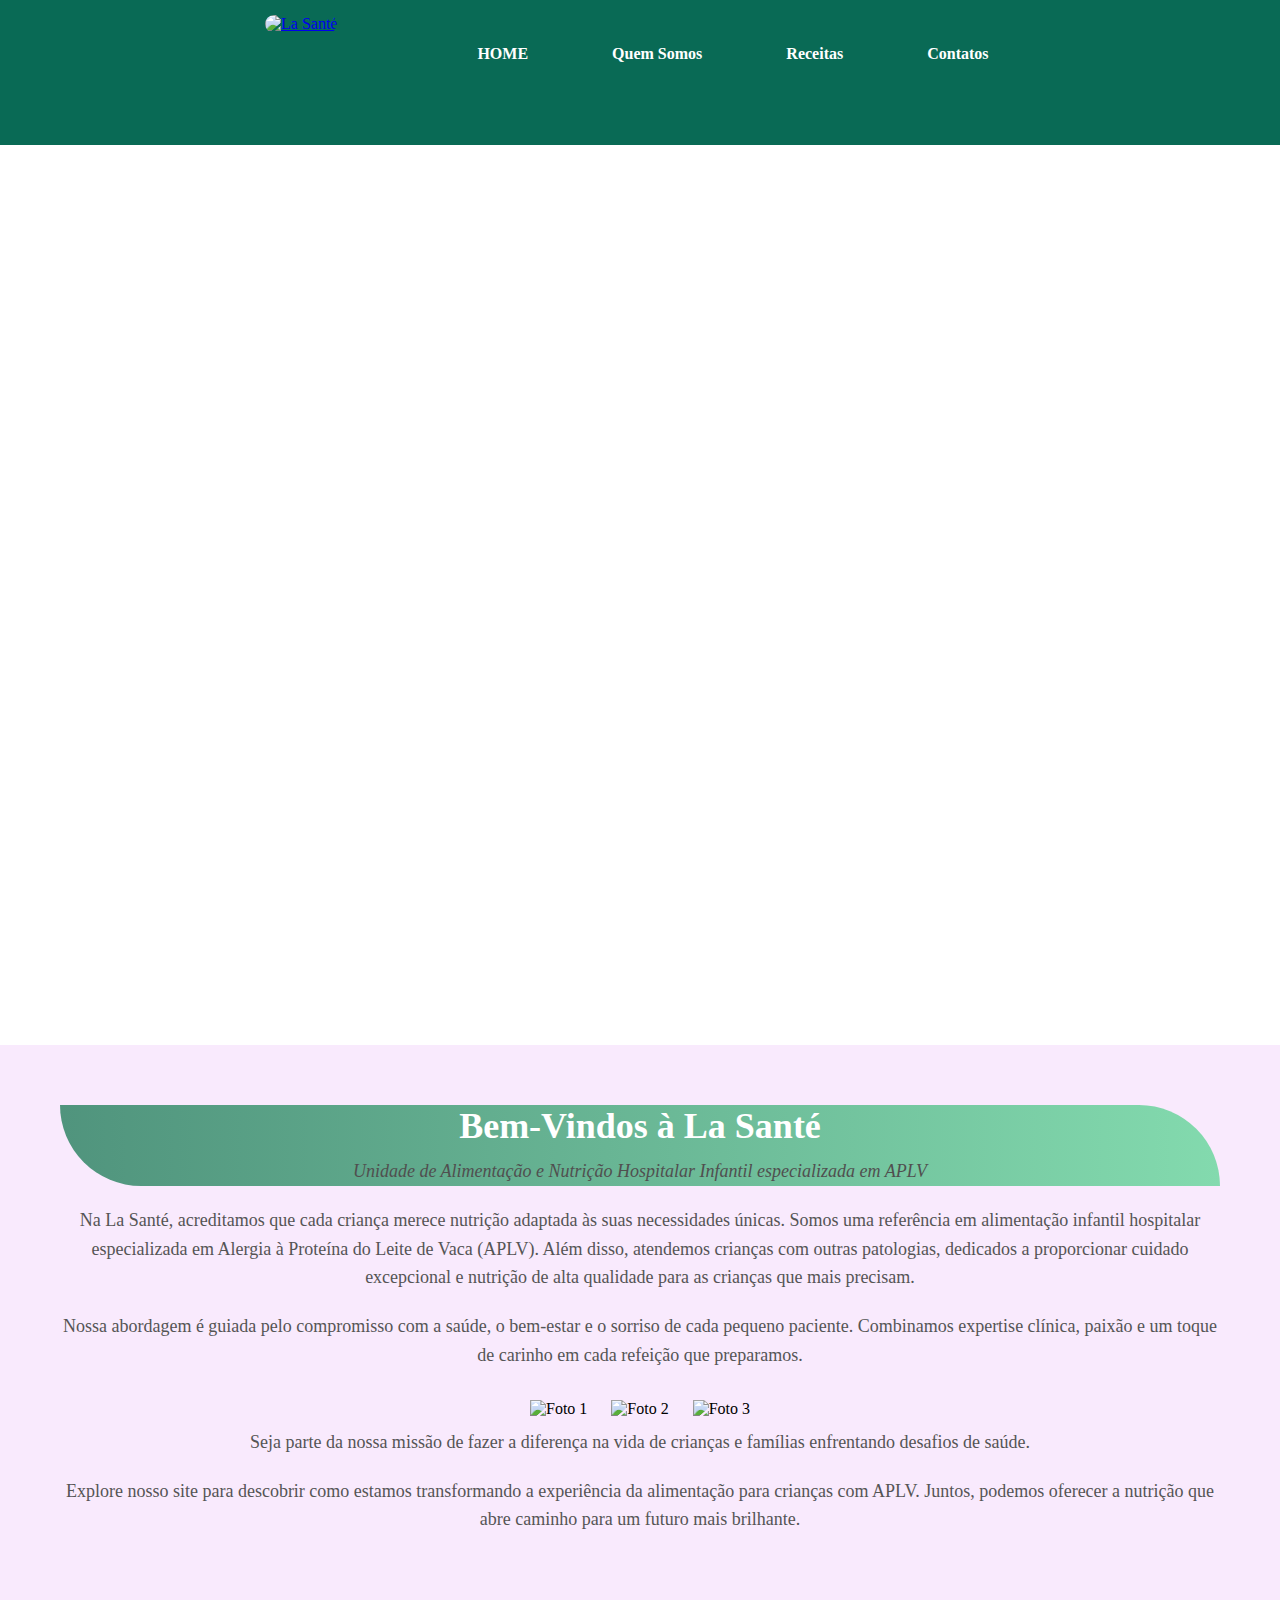
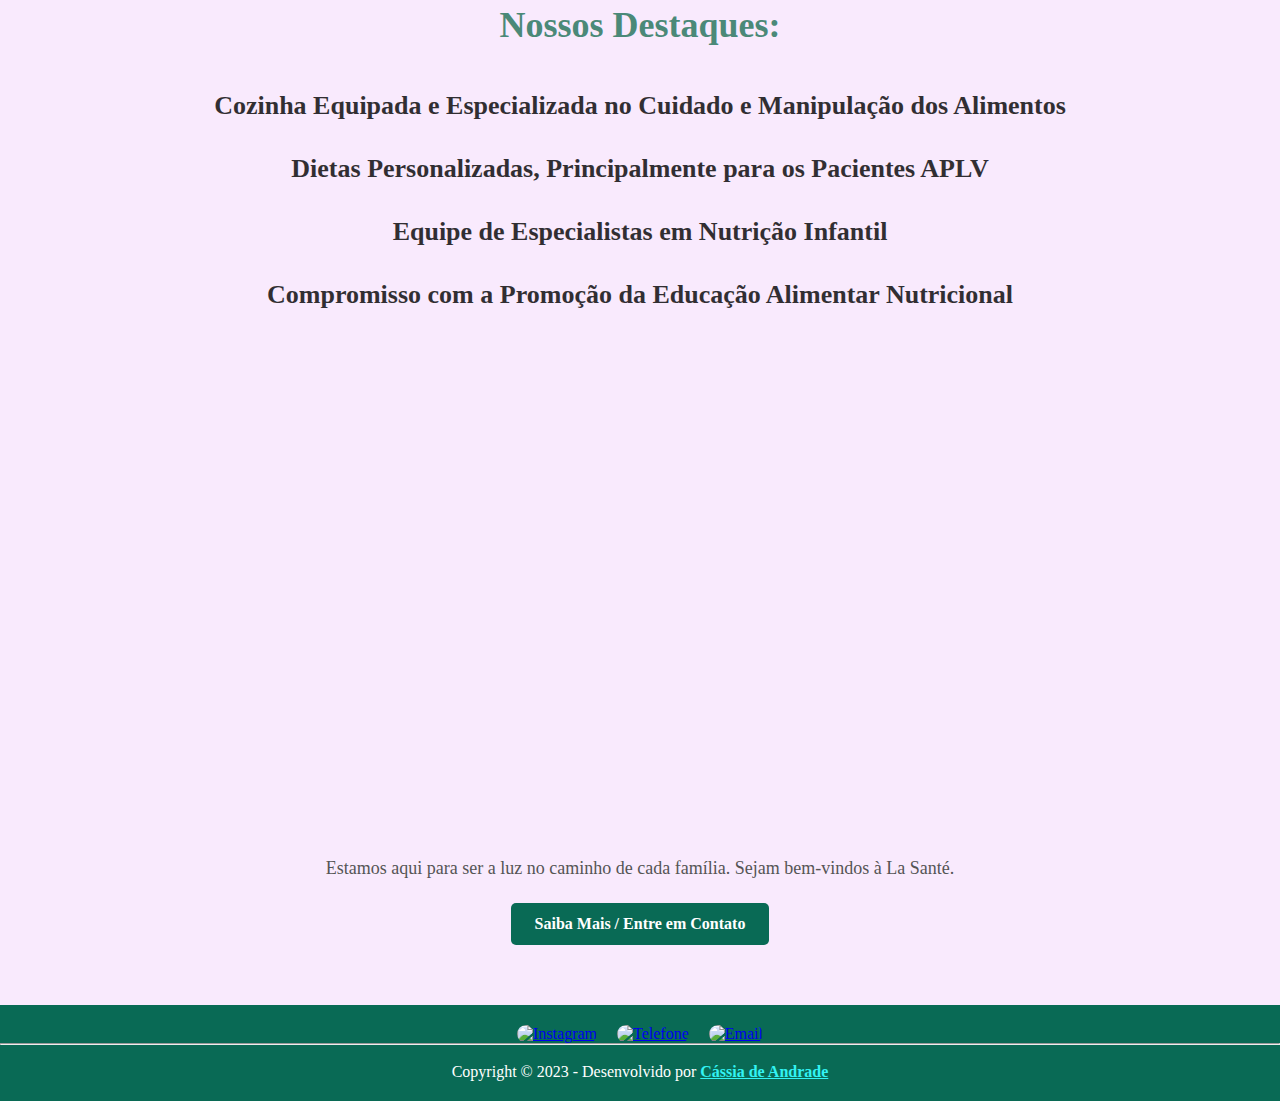
==== commit 761ad287: "Adicionando link para portifólio da desenvolvedora" ====
--- a/index.html
+++ b/index.html
@@ -98,7 +98,12 @@
         </div>
     </div>
     <hr>
-    Copyright &copy; 2023 - Cássia de Andrade. Todos os direitos reservados.
+    <br>
+    <div class="link">
+      <p>Copyright &copy; 2023 - Desenvolvido por 
+       <a href="https://www.linkedin.com/in/c%C3%A1ssia-de-andrade-943888263/" target="_blank"><span>Cássia de Andrade</span></a> 
+      </p>
+    </div>
   </footer>
 <script src="./index.js"></script>
 </body>
--- a/index.css
+++ b/index.css
@@ -176,3 +176,8 @@
 .footer-item img:hover {
   transform: scale(1.2);
 }
+
+.link a {
+  font-weight: bold;
+  color: #32f3f3;
+}
--- a/style.css
+++ b/style.css
@@ -3,14 +3,121 @@
   padding: 0;
 }
 /*
-320px - 480px: dispositivos móveis.
-481px - 768px: iPads, tablets.
+320px - 500px: dispositivos móveis.
+501px - 768px: iPads, tablets.
 769px - 1024px: telas pequenas, laptops.
 1025px - 1440px: 
 1441px - 2560px:
 */
-
-@media screen and (min-width: 320px) and (max-width: 480px) {
+@media screen and (min-width: 501px) and (max-width: 768px) {
+  /*HOME*/
+  header {
+    padding: 12px;
+  }
+  nav li {
+    text-align: center;
+    list-style-type: none;
+    margin-top: 10px;
+  }
+  .logo {
+    float: left;
+  }
+  .slider {
+    height: 200px; 
+  }
+  .home {
+    border-radius: 10px;
+  }
+  .page-home h1 {
+    font-size: 24px; 
+  }
+  .page-home p {
+    font-size: 16px; 
+  }
+  .gallery {
+    text-align: center;
+  }
+  
+  .gallery img {
+    margin: 10px;
+    width: 150px;
+    height: 200px;
+  }
+  .centered-list li {
+    color: #000000;
+    text-align: center;
+    padding-top: 35px;
+    font-size: 18px;
+    font-weight: bold;
+    display: inherit;
+  }
+  /*Quem somos*/
+  .foto-gallery {
+    display: flex;
+    flex-direction: column;
+    align-items: center;
+    display: block;
+    font-size: 12px;
+    text-align: center;  
+  }
+  
+  .foto-gallery img {
+    margin: 2px;
+    max-width: 84px;
+    max-height: 150px;
+  }
+  #about-institucional {
+    max-width: 120px;
+    max-height: 750px;
+    display: flex;
+    flex-direction: column;
+    align-items: center;
+    font-size: 13px;
+    text-align: center;
+  }
+  /*RECEITAS*/
+  .recipe-gallery {
+    display: flex;
+    flex-direction: column;
+    align-items: center;
+    display: block;
+    font-size: 12px;
+    text-align: center;
+  }
+  
+  .recipe-gallery img {
+    border: #ea7121 dashed;
+    margin: 2px;
+    max-width: 150px;
+    max-height: 120px;
+    
+  }
+  .banner {
+    background-position: center;
+    max-height: 200px;  
+  }
+  .title {
+    font-size: 12px;
+    margin-top: 10px;
+  }
+  .card {
+    max-width: 300px;
+    max-height: 900px;
+    padding: 10px;
+
+
+  }
+  html {
+    font-size: 0.9rem;
+  }
+  /*CONTATO*/
+form {
+  width: 300px;
+}
+
+}
+
+@media screen and (min-width: 320px) and (max-width: 500px) {
   /*HOME*/
   
   header {
@@ -46,41 +153,92 @@
     font-size: 24px; 
   }
   .page-home p {
-    font-size: 18px; 
+    font-size: 16px; 
+  }
+  
+  .gallery {
+    text-align: center;
+  }
+  
+  .gallery img {
+    margin: 5px;
+    width: 90px;
+    height: 150px;
   }
   .background h2 {
-    color: rgb(252, 241, 227);
+    font-size: 25px;
   }
   .centered-list li {
-    color: #ffffff;
-    text-align: center;
-    padding-top: 35px;
+    color: #000000;
+    text-align: center;
+    padding-top: 25px;
     font-size: 16px;
     font-weight: bold;
     display: inherit;
   }
   /*Quem somos*/
   .foto-gallery {
-    align-items: baseline;
-       
+    display: flex;
+    flex-direction: column;
+    align-items: center;
+    display: block;
+    font-size: 9px;
+    text-align: center;  
   }
   
   .foto-gallery img {
     margin: 2px;
-    width: 30%;
-    max-width: 120px;
-    height: auto;
+    max-width: 90px;
+    max-height: 100px;
   }
   #about-institucional {
-    position: center;
-    min-height: 1px;
-    padding: 10px; 
-    display: flex;
-    flex-direction: column;
-    align-items: center; 
-    justify-content: center; 
-    text-align: center; 
-  }
-
-  
+    max-width: 100px;
+    max-height: 700px;
+    display: flex;
+    flex-direction: column;
+    align-items: center;
+    font-size: 12px;
+    text-align: center;
+  }
+  /*RECEITAS*/
+  .recipe-gallery {
+    display: flex;
+    flex-direction: column;
+    align-items: center;
+    display: block;
+    font-size: 9px;
+    text-align: center;
+  }
+  
+  .recipe-gallery img {
+    border: #ea7121 dashed;
+    margin: 2px;
+    max-width: 100px;
+    max-height: 70px;
+    
+  }
+  .banner {
+    background-position: center;
+    max-height: 200px;  
+  }
+  .title {
+    font-size: 12px;
+    margin-top: 10px;
+  }
+  .card {
+    max-width: 300px;
+    max-height: 900px;
+    padding: 10px;
+
+
+  }
+  html {
+    font-size: 0.8rem;
+  }
+
+/*CONTATO*/
+form {
+  width: 250px;
+}
+ 
 }